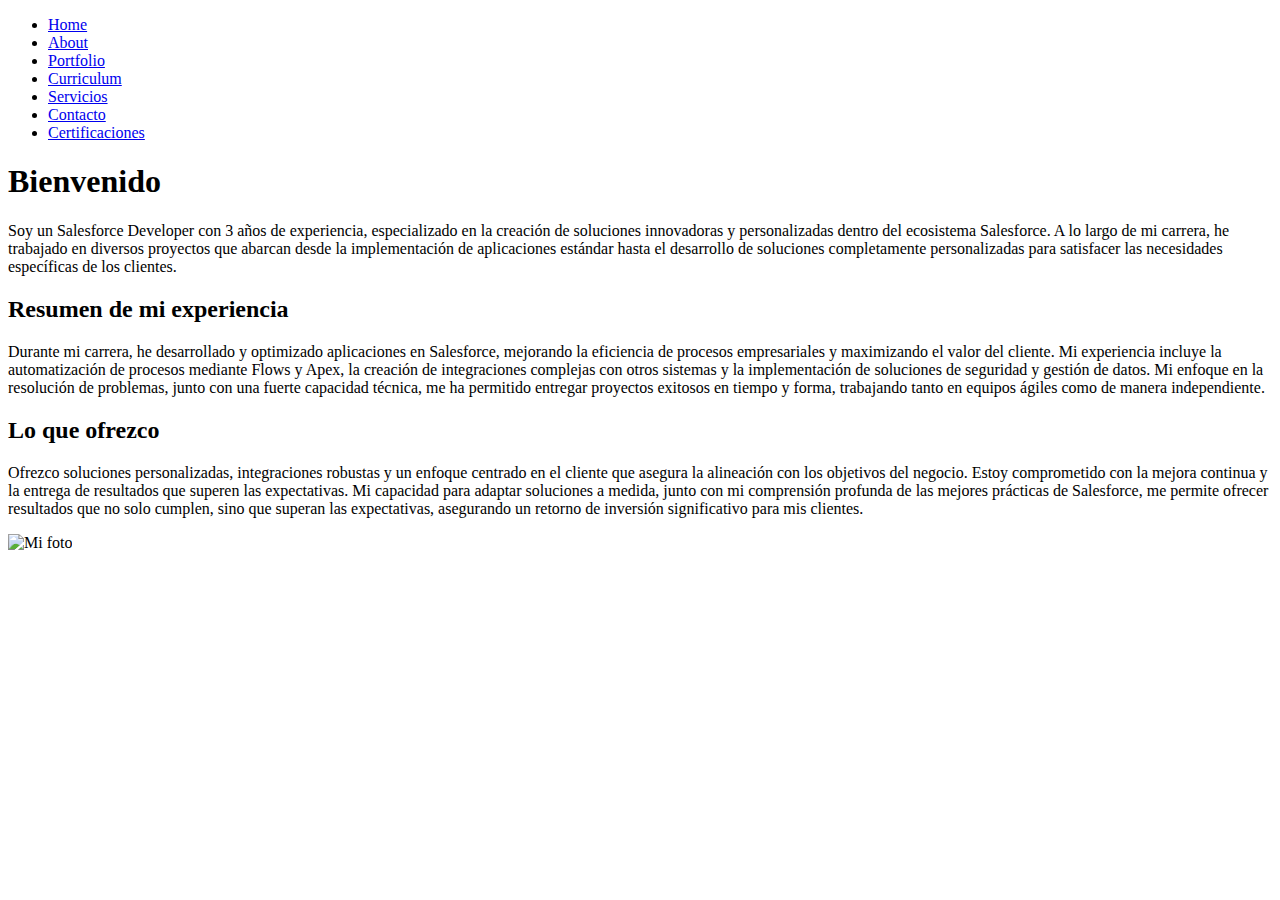
==== index.html @ a4c187c3 "Update index.html" ====
<!DOCTYPE html>
<html lang="es">
<head>
    <meta charset="UTF-8">
    <meta name="viewport" content="width=device-width, initial-scale=1.0">
    <title>Home</title>
    <link rel="stylesheet" href="styles.css">
</head>
<body>
    <header>
        <nav id="navbar">
            <ul>
                <li><a href="index.html">Home</a></li>
                <li><a href="about.html">About</a></li>
                <li><a href="portfolio.html">Portfolio</a></li>
                <li><a href="curriculum.html">Curriculum</a></li>
                <li><a href="servicios.html">Servicios</a></li>
                <li><a href="contacto.html">Contacto</a></li>
                <li><a href="certificaciones.html">Certificaciones</a></li>
            </ul>
        </nav>
    </header>
    <main>
        <section>
            <h1>Bienvenido</h1>
            <p>Soy un Salesforce Developer con 3 años de experiencia, especializado en la creación de soluciones innovadoras y personalizadas dentro del ecosistema Salesforce. A lo largo de mi carrera, he trabajado en diversos proyectos que abarcan desde la implementación de aplicaciones estándar hasta el desarrollo de soluciones completamente personalizadas para satisfacer las necesidades específicas de los clientes.</p>
        </section>
        <div class="container-image">
            <div class="text-content">
                <section>
                    <h2>Resumen de mi experiencia</h2>
                    <p>Durante mi carrera, he desarrollado y optimizado aplicaciones en Salesforce, mejorando la eficiencia de procesos empresariales y maximizando el valor del cliente. Mi experiencia incluye la automatización de procesos mediante Flows y Apex, la creación de integraciones complejas con otros sistemas y la implementación de soluciones de seguridad y gestión de datos. Mi enfoque en la resolución de problemas, junto con una fuerte capacidad técnica, me ha permitido entregar proyectos exitosos en tiempo y forma, trabajando tanto en equipos ágiles como de manera independiente.</p>
                </section>
                <section>
                    <h2>Lo que ofrezco</h2>
                    <p>Ofrezco soluciones personalizadas, integraciones robustas y un enfoque centrado en el cliente que asegura la alineación con los objetivos del negocio. Estoy comprometido con la mejora continua y la entrega de resultados que superen las expectativas. Mi capacidad para adaptar soluciones a medida, junto con mi comprensión profunda de las mejores prácticas de Salesforce, me permite ofrecer resultados que no solo cumplen, sino que superan las expectativas, asegurando un retorno de inversión significativo para mis clientes.</p>
                </section>
            </div>
            <div class="profile-image">
                <img src="profileImage.jpeg" alt="Mi foto">
            </div>
        </div>
        
    </main>
</body>
</html>
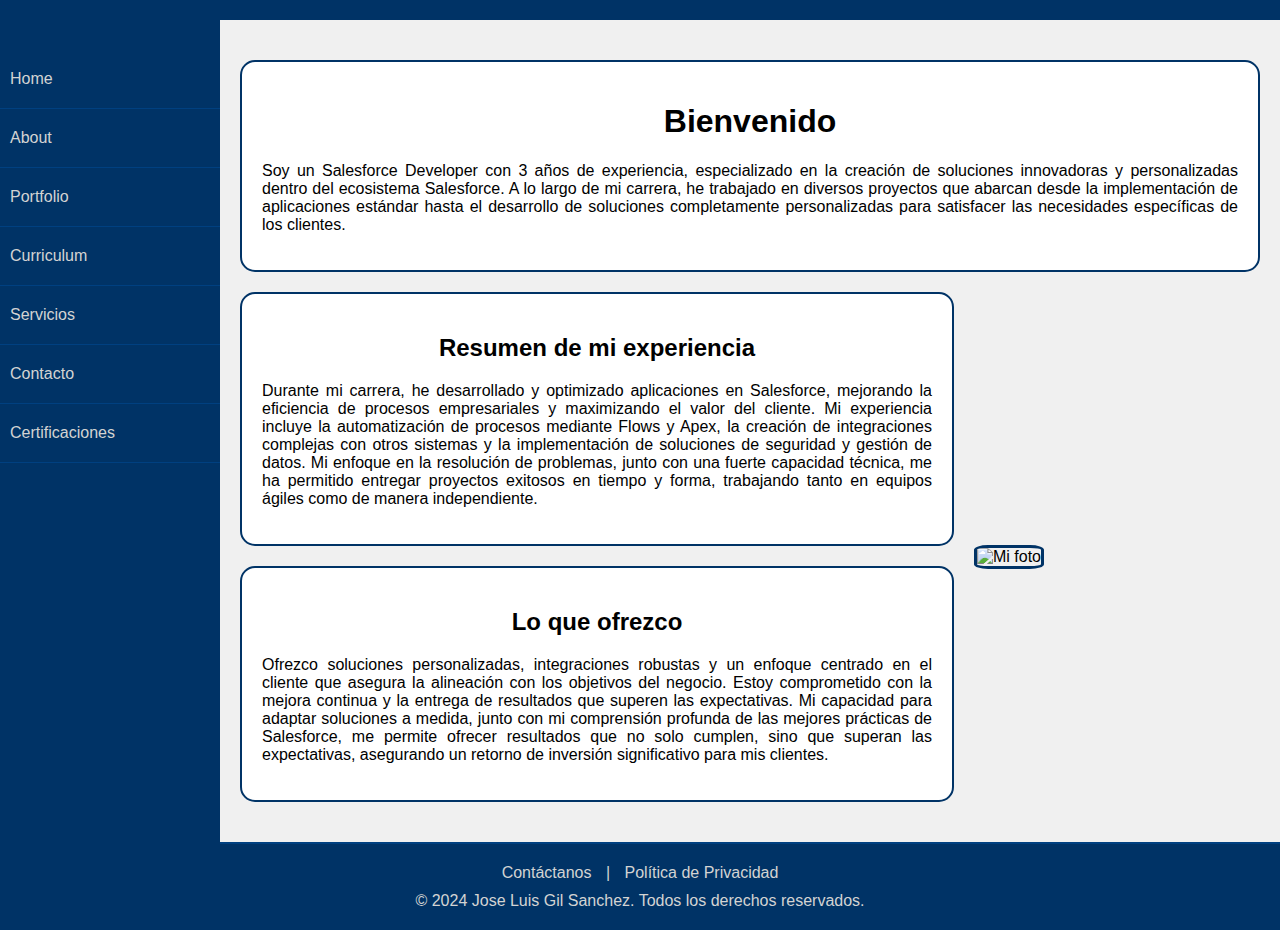
==== commit 96ccaab3: "Add files via upload" ====
--- a/index.html
+++ b/index.html
@@ -7,9 +7,12 @@
     <link rel="stylesheet" href="styles.css">
 </head>
 <body>
+    
     <header>
         <nav id="navbar">
-            <ul>
+            <input type="checkbox" id="menu-toggle">
+            <label for="menu-toggle" class="hamburger-icon">&#9776;</label>
+            <ul id="menu-list">
                 <li><a href="index.html">Home</a></li>
                 <li><a href="about.html">About</a></li>
                 <li><a href="portfolio.html">Portfolio</a></li>
@@ -40,7 +43,11 @@
                 <img src="profileImage.jpeg" alt="Mi foto">
             </div>
         </div>
-        
     </main>
+    <footer>
+        <p><a href="contacto.html">Contáctanos</a> | <a href="index.html">Política de Privacidad</a></p>
+        <p>&copy; 2024 Jose Luis Gil Sanchez. Todos los derechos reservados.</p>
+    </footer>
+    
 </body>
 </html>
--- a/styles.css
+++ b/styles.css
@@ -0,0 +1,279 @@
+/* Estilos básicos */
+body {
+    font-family: Arial, sans-serif;
+    margin: 0;
+    padding: 0;
+    background-color: #f0f0f0;
+}
+
+header {
+    background-color: #003366;
+    padding: 10px;
+    margin-bottom: 20px;
+}
+
+nav {
+    background-color: #003366;
+    padding: 10px;
+    width: 200px;
+    height: 100%;
+    position: fixed;
+    top: 0;
+    left: 0;
+    z-index: 1;
+}
+
+nav ul {
+    list-style-type: none;
+    padding: 0;
+    margin: 0;
+}
+
+nav ul li {
+    padding: 10px 0;
+    border-bottom: 1px solid #004080;
+}
+
+nav ul li a {
+    color: #d3d3d3;
+    text-decoration: none;
+    display: block;
+    padding-left: 20px;
+}
+
+nav ul li a:hover {
+    background-color: #0059b3;
+}
+
+main {
+    margin-left: 220px;
+    padding: 20px;
+}
+
+section {
+    text-align: center;
+    margin-bottom: 20px;
+    padding: 20px;
+    border: 2px solid #003366;
+    border-radius: 15px;
+    background-color: white;
+}
+
+.container-image {
+    display: flex;
+    align-items: center;
+    gap: 20px;
+    flex-wrap: wrap;
+    margin: 0 auto;
+    max-width: 100%;
+}
+
+.text-content {
+    flex: 1;
+    max-width: 70%;
+    box-sizing: border-box;
+}
+
+.profile-image {
+    flex: 0 0 auto;
+    max-width: 30%;
+    text-align: center;
+}
+
+.profile-image img {
+    width: 100%;
+    height: auto;
+    border-radius: 20%;
+    border: 3px solid #003366;
+}
+
+#menu-toggle {
+    display: none; 
+}
+
+.hamburger-icon {
+    display: none; 
+    cursor: pointer;
+    flex-direction: column;
+    justify-content: space-between;
+    width: 30px;
+    height: 25px;
+    position: absolute;
+    top: 20px;
+    left: 20px;
+}
+
+.hamburger-icon span {
+    display: block;
+    height: 3px;
+    background-color: white;
+    border-radius: 3px;
+    transition: all 0.3s ease;
+}
+
+#menu-toggle:checked + .hamburger-icon span:nth-child(1) {
+    transform: rotate(45deg) translate(5px, 5px);
+}
+
+#menu-toggle:checked + .hamburger-icon span:nth-child(2) {
+    opacity: 0;
+}
+
+#menu-toggle:checked + .hamburger-icon span:nth-child(3) {
+    transform: rotate(-45deg) translate(5px, -5px);
+}
+
+#menu-toggle:checked ~ #menu-list {
+    display: block; 
+}
+
+#menu-list {
+    list-style: none;
+    padding: 0;
+    background-color: #003366;
+    position: absolute;
+    top: 50px;
+    left: 0;
+    width: 100%; 
+}
+p {
+    text-align: justify;
+}
+
+#menu-list li {
+    border-bottom: 1px solid #004080;
+}
+
+#menu-list li a {
+    display: block;
+    padding: 10px;
+    color: #d3d3d3;
+    text-decoration: none;
+}
+
+#menu-list li a:hover {
+    background-color: #0059b3;
+}
+li {
+    text-align: start;
+}
+
+label {
+    display: block;
+    margin-bottom: 5px; 
+    font-weight: bold;
+}
+
+form {
+    max-width: 600px; 
+    margin: 0 auto; 
+}
+
+form div {
+    margin-bottom: 15px; 
+}
+
+input,textarea {
+    width: 100%; 
+    padding: 10px; 
+    border: 2px solid #003366; 
+    border-radius: 5px; 
+    box-sizing: border-box; 
+}
+
+button[type="submit"] {
+    background-color: #003366; 
+    color: white;
+    border: none;
+    padding: 10px 20px;
+    border-radius: 5px; 
+    cursor: pointer;
+    font-size: 16px;
+}
+
+button[type="submit"]:hover {
+    background-color: #0059b3;
+}
+
+@media (max-width: 400px) {
+
+    nav {
+
+        width: 100%;
+        height: 4%;
+
+    }
+
+    .hamburger-icon {
+        display: contents; 
+    }
+
+    #menu-list {
+        display: none;
+    }
+
+    #menu-toggle:checked + #menu-list {
+        display: block; 
+    }
+
+    main {
+        margin-left: 0;
+        padding: 10px;
+    }
+
+    .container-image {
+        flex-direction: column;
+    }
+
+    .profile-image {
+        max-width: 100%;
+    }
+
+    .text-content {
+        max-width: 100%;
+    }
+}
+
+@media (max-width: 480px) {
+    section {
+        padding: 15px;
+    }
+
+    .profile-image img {
+        max-width: 80%;
+        margin: 0 auto;
+    }
+}
+
+footer {
+    background-color: #003366; /* Mismo color que el nav para consistencia */
+    color: #d3d3d3; /* Color de texto claro */
+    padding: 10px 0px;
+    text-align: center;
+    border-top: 2px solid #004080; /* Línea superior para separarlo del contenido */
+    position: relative;
+    bottom: 0;
+    width: 100%;
+
+}
+
+footer p {
+    margin: 10px 0;
+    text-align: center;
+}
+
+footer a {
+    color: #d3d3d3;
+    text-decoration: none;
+    margin: 0 10px;
+    
+}
+
+footer a:hover {
+    text-decoration: underline; /* Subrayar los enlaces al pasar el ratón */
+}
+
+.footer-style {
+    text-align: start;
+    margin-left: 20%;
+}